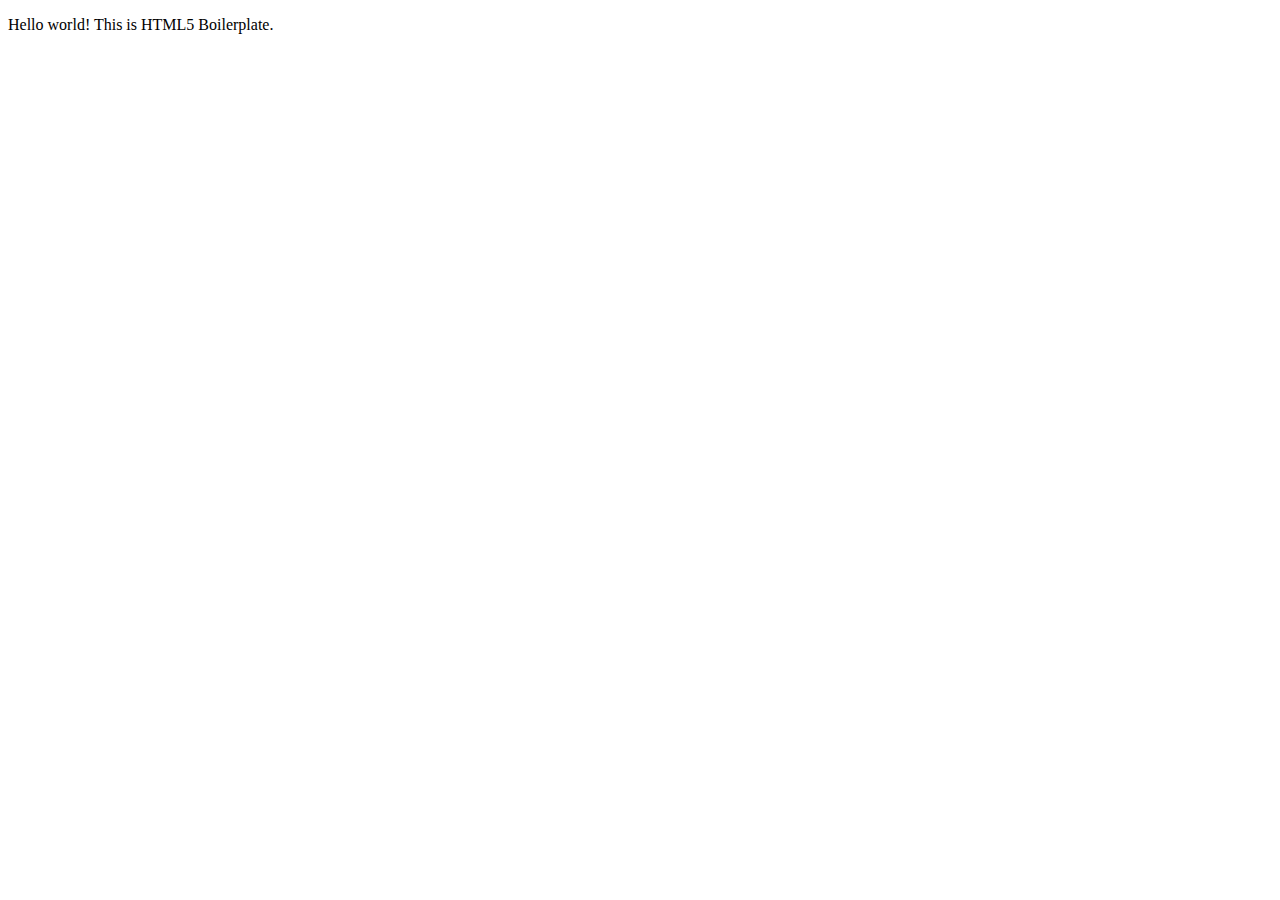
==== faq/index.html @ d990100b "added index files to faq and about sections" ====
<!doctype html>
<html class="no-js" lang="">

<head>
  <meta charset="utf-8">
  <title></title>
  <meta name="description" content="">
  <meta name="viewport" content="width=device-width, initial-scale=1">

  <meta property="og:title" content="">
  <meta property="og:type" content="">
  <meta property="og:url" content="">
  <meta property="og:image" content="">

  <link rel="manifest" href="..site.webmanifest">
  <link rel="apple-touch-icon" href="..icon.png">
  <!-- Place favicon.ico in the root directory -->

  <link rel="stylesheet" href="..css/normalize.css">
  <link rel="stylesheet" href="..css/main.css">

  <meta name="theme-color" content="#fafafa">
</head>

<body>

  <!-- Add your site or application content here -->
  <p>Hello world! This is HTML5 Boilerplate.</p>
  <script src="..js/vendor/modernizr-3.11.2.min.js"></script>
  <script src="..js/plugins.js"></script>
  <script src="..js/main.js"></script>

  <!-- Google Analytics: change UA-XXXXX-Y to be your site's ID. -->
  <script>
    window.ga = function () { ga.q.push(arguments) }; ga.q = []; ga.l = +new Date;
    ga('create', 'UA-XXXXX-Y', 'auto'); ga('set', 'anonymizeIp', true); ga('set', 'transport', 'beacon'); ga('send', 'pageview')
  </script>
  <script src="https://www.google-analytics.com/analytics.js" async></script>
</body>

</html>
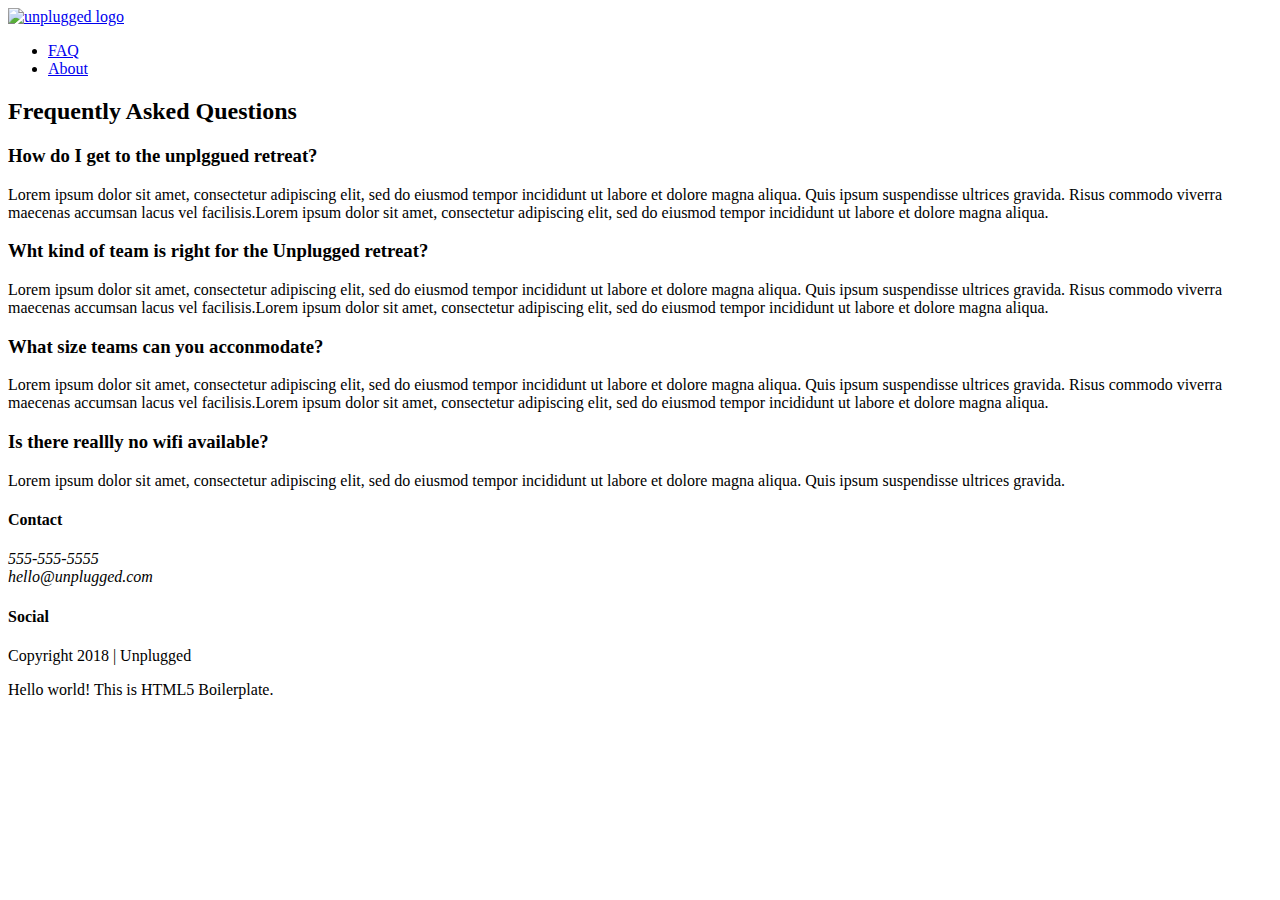
==== commit 9f5951f1: "Added HTML to FAQ and about pages" ====
--- a/faq/index.html
+++ b/faq/index.html
@@ -3,7 +3,7 @@
 
 <head>
   <meta charset="utf-8">
-  <title></title>
+  <title>"Unplugged retreat FAQ"</title>
   <meta name="description" content="">
   <meta name="viewport" content="width=device-width, initial-scale=1">
 
@@ -22,7 +22,83 @@
   <meta name="theme-color" content="#fafafa">
 </head>
 
+
 <body>
+  <header>
+    <div class="content-wrapper">
+      <a href="#">
+        <img src="" alt="unplugged logo">
+      </a>
+      <div class="header-divider"></div>
+      <nav>
+        <ul>
+          <li><a href="faq/index.html">FAQ</a></li>
+          <li><a href="about/index.html">About</a></li>
+        </ul>
+      </nav>
+    </div>
+  </header>
+  <section class="FAQ">
+    <div class="FAQ-wrapper">
+        <div class="FAQ">
+          <h2>Frequently Asked Questions</h2>
+          <h3>How do I get to the unplggued retreat?</h3>
+          <p>Lorem ipsum dolor sit amet, consectetur adipiscing elit, sed do eiusmod
+             tempor incididunt ut labore et dolore magna aliqua. Quis ipsum 
+             suspendisse ultrices gravida. Risus commodo viverra maecenas 
+             accumsan lacus vel facilisis.Lorem ipsum dolor sit amet,
+              consectetur adipiscing elit, sed do eiusmod tempor incididunt
+             ut labore et dolore magna aliqua. </p>
+             <h3>Wht kind of team is right for the Unplugged retreat?</h3>
+        <p>Lorem ipsum dolor sit amet, consectetur adipiscing elit, sed do eiusmod
+          tempor incididunt ut labore et dolore magna aliqua. Quis ipsum 
+          suspendisse ultrices gravida. Risus commodo viverra maecenas 
+          accumsan lacus vel facilisis.Lorem ipsum dolor sit amet,
+           consectetur adipiscing elit, sed do eiusmod tempor incididunt
+          ut labore et dolore magna aliqua.</p>
+          <h3>What size teams can you acconmodate?</h3>
+          <p>Lorem ipsum dolor sit amet, consectetur adipiscing elit, sed do eiusmod
+            tempor incididunt ut labore et dolore magna aliqua. Quis ipsum 
+            suspendisse ultrices gravida. Risus commodo viverra maecenas 
+            accumsan lacus vel facilisis.Lorem ipsum dolor sit amet,
+             consectetur adipiscing elit, sed do eiusmod tempor incididunt
+            ut labore et dolore magna aliqua.</p>
+            <h3>Is there reallly no wifi available?</h3>
+            <p>Lorem ipsum dolor sit amet, consectetur adipiscing elit, sed do eiusmod
+              tempor incididunt ut labore et dolore magna aliqua. Quis ipsum 
+              suspendisse ultrices gravida. </p>
+          </div>
+    </div> <!-- mission content wrapper ends -->
+</section>
+  <footer>
+    <div class="content-wrapper">
+      <div class="footer-content">
+        <div class="contact">
+          <h4>Contact</h4>
+          <address>
+            <p>
+              555-555-5555<br>
+              hello@unplugged.com
+            </p>
+          </address>
+        </div>
+        <div class="social">
+          <h4>Social</h4>
+          <div class="social-icons">
+            <p>
+              <a href="https://www.facebook.com/Skillcrush/" target="_blank"></a>
+            </p>
+            <p>
+              <a href="https://twitter.com/Skillcrush" target="_blank"></a>
+            </p>
+            <p>
+              <a href="https://www.instagram.com/skillcrush/" target="_blank"></a>
+            </p>
+          </div>
+        </div>
+      </div>
+      <p>Copyright 2018 | Unplugged</p>
+
 
   <!-- Add your site or application content here -->
   <p>Hello world! This is HTML5 Boilerplate.</p>
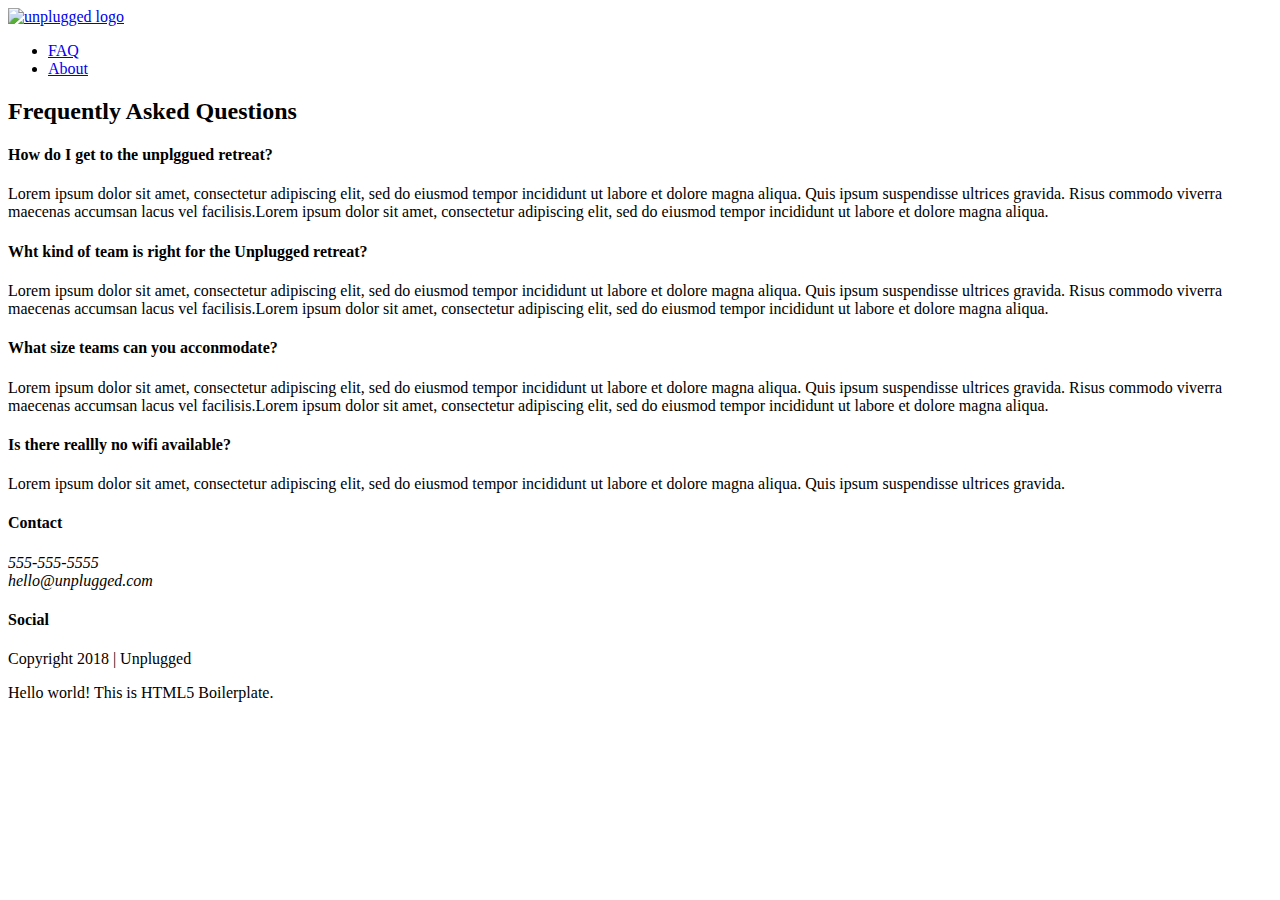
==== commit 060c223e: "Implemented text styles" ====
--- a/faq/index.html
+++ b/faq/index.html
@@ -7,18 +7,14 @@
   <meta name="description" content="">
   <meta name="viewport" content="width=device-width, initial-scale=1">
 
-  <meta property="og:title" content="">
-  <meta property="og:type" content="">
-  <meta property="og:url" content="">
-  <meta property="og:image" content="">
 
   <link rel="manifest" href="..site.webmanifest">
   <link rel="apple-touch-icon" href="..icon.png">
   <!-- Place favicon.ico in the root directory -->
-
+<!-- Google Fonts -->
   <link rel="stylesheet" href="..css/normalize.css">
   <link rel="stylesheet" href="..css/main.css">
-
+ <link href="https://fonts.googleapis.com/css?family=Open+Sans:400,700|Poppins:500,700" rel="stylesheet">
   <meta name="theme-color" content="#fafafa">
 </head>
 
@@ -38,38 +34,44 @@
       </nav>
     </div>
   </header>
-  <section class="FAQ">
-    <div class="FAQ-wrapper">
-        <div class="FAQ">
+
+  <main class="FAQ">
+    <div class="content-wrapper">
+        
           <h2>Frequently Asked Questions</h2>
-          <h3>How do I get to the unplggued retreat?</h3>
+          <div class="faq-content">
+          <h4>How do I get to the unplggued retreat?</h4>
           <p>Lorem ipsum dolor sit amet, consectetur adipiscing elit, sed do eiusmod
              tempor incididunt ut labore et dolore magna aliqua. Quis ipsum 
              suspendisse ultrices gravida. Risus commodo viverra maecenas 
              accumsan lacus vel facilisis.Lorem ipsum dolor sit amet,
               consectetur adipiscing elit, sed do eiusmod tempor incididunt
              ut labore et dolore magna aliqua. </p>
-             <h3>Wht kind of team is right for the Unplugged retreat?</h3>
+             </div>
+             <div class="faq-content">
+                         <h4>Wht kind of team is right for the Unplugged retreat?</h4>
         <p>Lorem ipsum dolor sit amet, consectetur adipiscing elit, sed do eiusmod
           tempor incididunt ut labore et dolore magna aliqua. Quis ipsum 
           suspendisse ultrices gravida. Risus commodo viverra maecenas 
           accumsan lacus vel facilisis.Lorem ipsum dolor sit amet,
            consectetur adipiscing elit, sed do eiusmod tempor incididunt
           ut labore et dolore magna aliqua.</p>
-          <h3>What size teams can you acconmodate?</h3>
+          <h4>What size teams can you acconmodate?</h4>
           <p>Lorem ipsum dolor sit amet, consectetur adipiscing elit, sed do eiusmod
             tempor incididunt ut labore et dolore magna aliqua. Quis ipsum 
             suspendisse ultrices gravida. Risus commodo viverra maecenas 
             accumsan lacus vel facilisis.Lorem ipsum dolor sit amet,
              consectetur adipiscing elit, sed do eiusmod tempor incididunt
             ut labore et dolore magna aliqua.</p>
-            <h3>Is there reallly no wifi available?</h3>
+            <h4>Is there reallly no wifi available?</h4>
             <p>Lorem ipsum dolor sit amet, consectetur adipiscing elit, sed do eiusmod
               tempor incididunt ut labore et dolore magna aliqua. Quis ipsum 
               suspendisse ultrices gravida. </p>
           </div>
-    </div> <!-- mission content wrapper ends -->
-</section>
+    </div> 
+    <!-- mission content wrapper ends -->
+    </main>
+
   <footer>
     <div class="content-wrapper">
       <div class="footer-content">
@@ -97,7 +99,13 @@
           </div>
         </div>
       </div>
+       <!-- footer content ends -->
+    </div>
+    <!--footer content-wrapper ends-->
+    <div class="copyright">
       <p>Copyright 2018 | Unplugged</p>
+    </div>
+  </footer>
 
 
   <!-- Add your site or application content here -->
